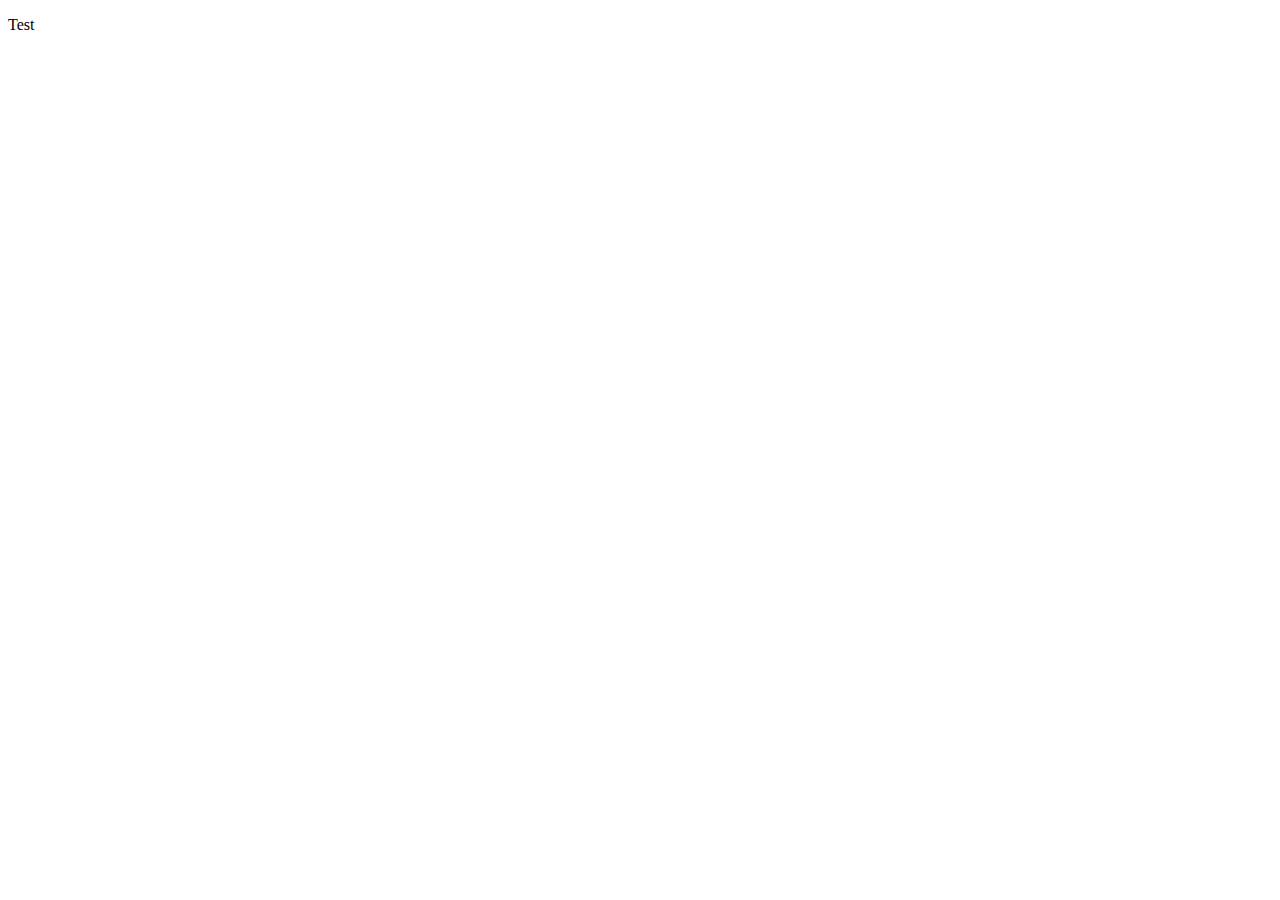
==== index.html @ 3bee56f6 "start" ====
<!DOCTYPE html>
<html lang="en">
<head>
	<meta charset="UTF-8">
	<title>Document</title>
</head>
<body>
    <p>Test</p>
    <p id="result"></p>
	<script>
		var req = new XMLHttpRequest();
		var id = '0b43d40e3aaf1972fb8f7947b8e44d5e13b1f880a4d556eab94f794069cbb08e';
		req.open("GET", "https://api.unsplash.com/photos/?client_id=0b43d40e3aaf1972fb8f7947b8e44d5e13b1f880a4d556eab94f794069cbb08e", false);
		req.send(null);
		var result = JSON.parse(req.responseText);
		console.log(result);
		var images =[];
		for (var key in result) {
		  src=result[key].urls.small;
		  var newImg = document.createElement('img');
		  newImg.setAttribute('src',src);
			document.getElementById('result').appendChild(newImg);console.log(src);
		}
		
    </script>
</body>
</html>
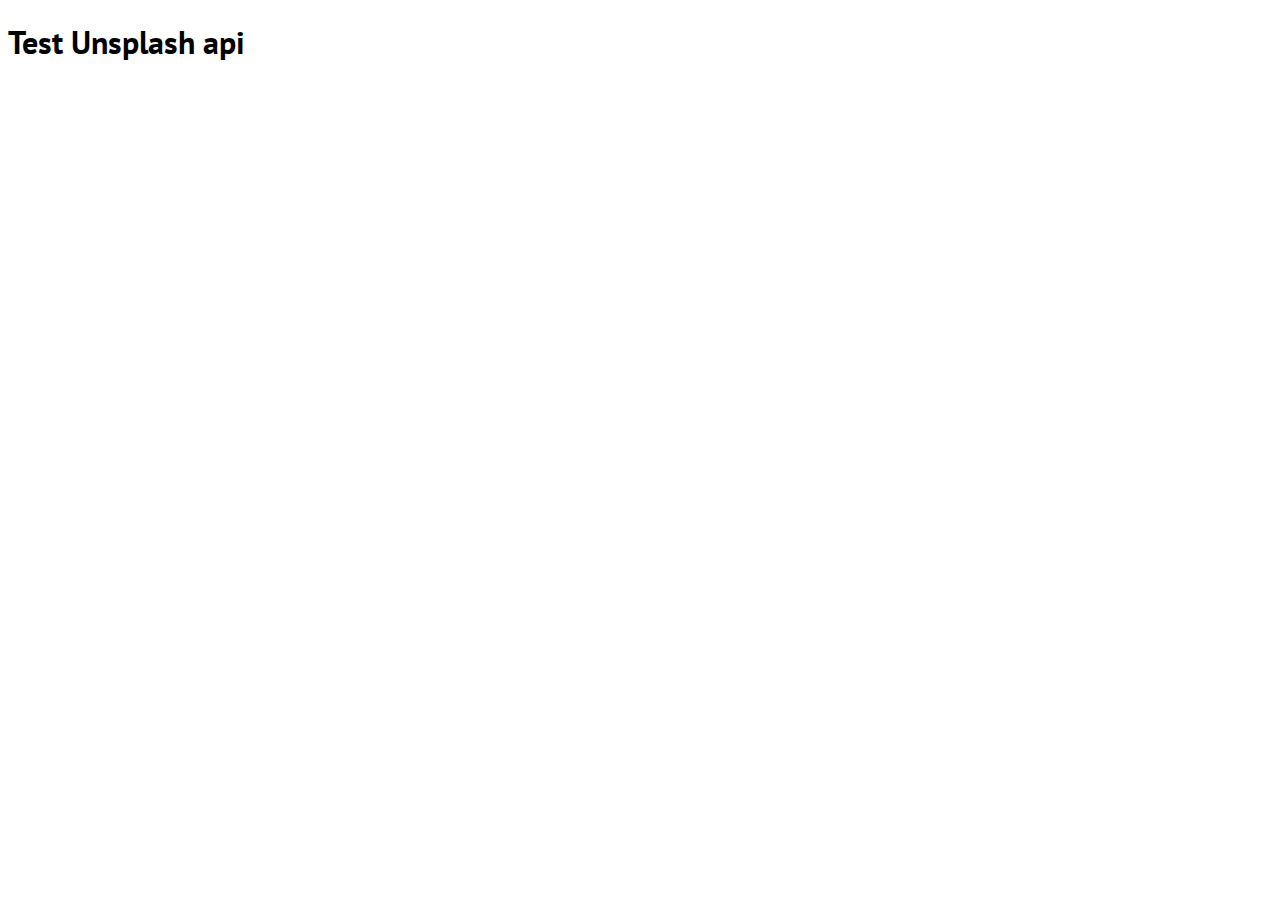
==== commit 49eaf2e0: "add collections" ====
--- a/index.html
+++ b/index.html
@@ -1,27 +1,84 @@
 <!DOCTYPE html>
 <html lang="en">
 <head>
-	<meta charset="UTF-8">
-	<title>Document</title>
+    <meta charset="UTF-8">
+    <title>Document</title>
 </head>
 <body>
-    <p>Test</p>
-    <p id="result"></p>
-	<script>
-		var req = new XMLHttpRequest();
-		var id = '0b43d40e3aaf1972fb8f7947b8e44d5e13b1f880a4d556eab94f794069cbb08e';
-		req.open("GET", "https://api.unsplash.com/photos/?client_id=0b43d40e3aaf1972fb8f7947b8e44d5e13b1f880a4d556eab94f794069cbb08e", false);
-		req.send(null);
-		var result = JSON.parse(req.responseText);
-		console.log(result);
-		var images =[];
-		for (var key in result) {
-		  src=result[key].urls.small;
-		  var newImg = document.createElement('img');
-		  newImg.setAttribute('src',src);
-			document.getElementById('result').appendChild(newImg);console.log(src);
-		}
-		
-    </script>
+<h1>Test Unsplash api</h1>
+<p id="result" class="collections"></p>
+<style>
+    @import url('https://fonts.googleapis.com/css?family=PT+Sans&subset=cyrillic');
+    body {
+        font-family: 'PT Sans', sans-serif;
+    }
+    .collections {
+        display: flex;
+        flex-wrap: wrap;
+    }
+    .collectionItem {
+        width: 50%;
+        flex: 1 0 50%;
+    }
+    .collectionItemName {
+        width: 100%;
+    }
+</style>
+<script>
+    var id = '0b43d40e3aaf1972fb8f7947b8e44d5e13b1f880a4d556eab94f794069cbb08e';
+
+    //start test
+    var req = new XMLHttpRequest();
+    req.open("GET", "https://api.unsplash.com/photos/?client_id="+id, false);
+    req.send(null);
+    var result = JSON.parse(req.responseText);
+    //console.log(result);
+    for (var key in result) {
+        var src=result[key].urls.small;
+        var newImg = document.createElement('img');
+        newImg.setAttribute('src',src);
+        //document.getElementById('result').appendChild(newImg);
+    }
+    //end test
+
+    //получаем коллекции
+    var collections = new XMLHttpRequest();
+    collections.open("GET", "https://api.unsplash.com/collections/?client_id="+id, false);
+    collections.send(null);
+    var collectionsResult = JSON.parse(collections.responseText);
+    console.log(collectionsResult);
+
+    for (var key in collectionsResult) {
+        var collectionItemContainer = document.createElement('div');
+        collectionItemContainer.setAttribute('class','collectionItem');
+
+        var collectionsItems;
+        var collectionsPhotos = [];
+        collectionsItems = collectionsResult[key].title;
+        var countImages = collectionsResult[key].preview_photos.length - 1;
+
+        for (var i = 0; i < countImages; i++)  {
+            collectionsPhotos[i] = collectionsResult[key].preview_photos[i].urls.thumb;
+            var newImg = document.createElement('img');
+            newImg.setAttribute('src',collectionsPhotos[i]);
+            collectionItemContainer.appendChild(newImg);
+        }
+        //console.log(collectionsHrefs);
+        var newCollectionItem = document.createElement('h2');
+        newCollectionItem.textContent = collectionsItems;
+        collectionItemContainer.setAttribute('data-collection',collectionsItems);
+        collectionItemContainer.appendChild(newCollectionItem);
+        document.getElementById('result').appendChild(collectionItemContainer);
+    }
+
+    //попытка поиска
+    var collections1 = new XMLHttpRequest();
+    collections1.open("GET", "https://api.unsplash.com/search/collections?query=Office Life&client_id="+id, false);
+    collections1.send(null);
+    var collectionsResult1 = JSON.parse(collections1.responseText);
+    console.log(collectionsResult1);
+
+
+</script>
 </body>
 </html>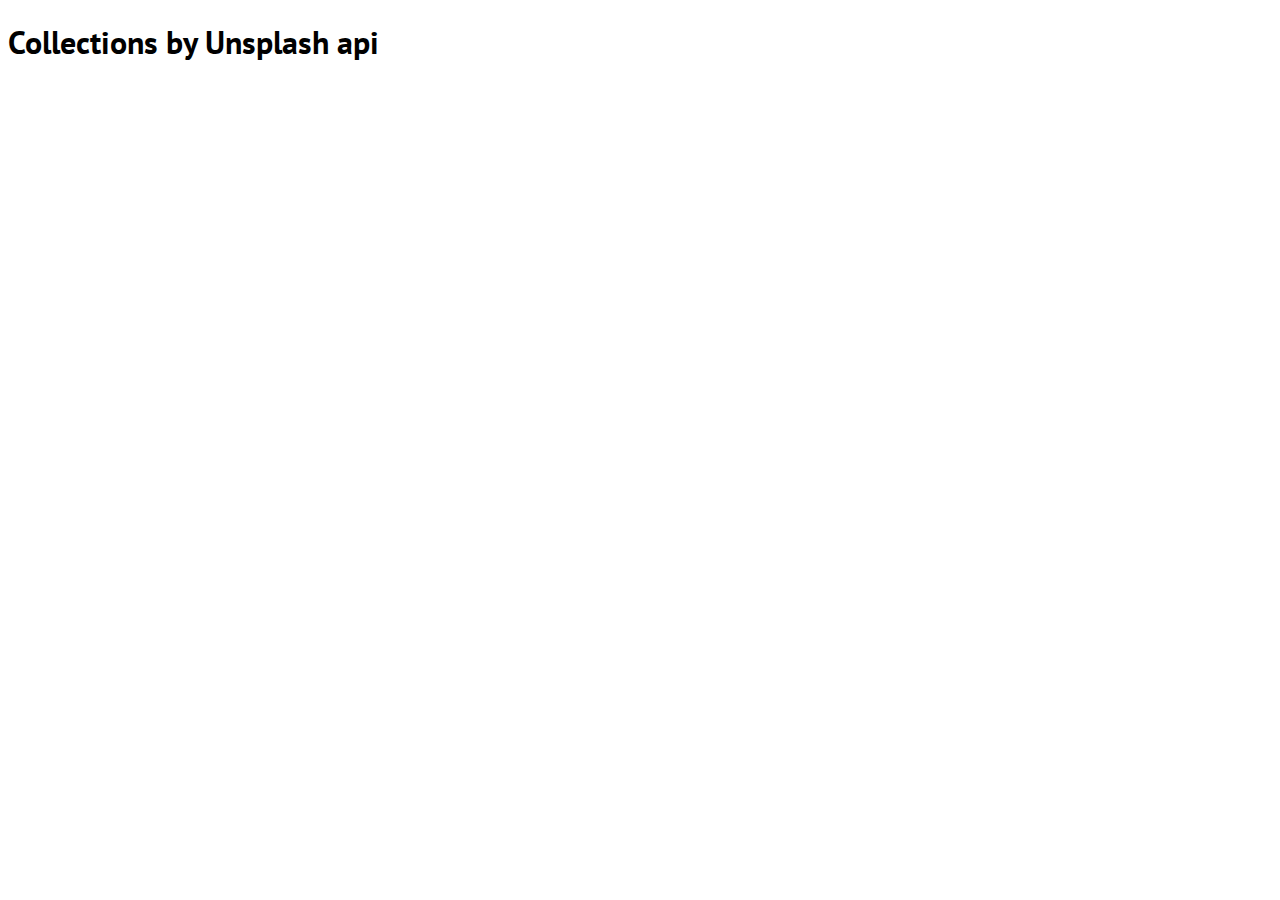
==== commit ad41b8e7: "Добавила стили, вывела автора" ====
--- a/index.html
+++ b/index.html
@@ -3,82 +3,11 @@
 <head>
     <meta charset="UTF-8">
     <title>Document</title>
+    <link rel="stylesheet" href="style.css">
 </head>
 <body>
-<h1>Test Unsplash api</h1>
-<p id="result" class="collections"></p>
-<style>
-    @import url('https://fonts.googleapis.com/css?family=PT+Sans&subset=cyrillic');
-    body {
-        font-family: 'PT Sans', sans-serif;
-    }
-    .collections {
-        display: flex;
-        flex-wrap: wrap;
-    }
-    .collectionItem {
-        width: 50%;
-        flex: 1 0 50%;
-    }
-    .collectionItemName {
-        width: 100%;
-    }
-</style>
-<script>
-    var id = '0b43d40e3aaf1972fb8f7947b8e44d5e13b1f880a4d556eab94f794069cbb08e';
-
-    //start test
-    var req = new XMLHttpRequest();
-    req.open("GET", "https://api.unsplash.com/photos/?client_id="+id, false);
-    req.send(null);
-    var result = JSON.parse(req.responseText);
-    //console.log(result);
-    for (var key in result) {
-        var src=result[key].urls.small;
-        var newImg = document.createElement('img');
-        newImg.setAttribute('src',src);
-        //document.getElementById('result').appendChild(newImg);
-    }
-    //end test
-
-    //получаем коллекции
-    var collections = new XMLHttpRequest();
-    collections.open("GET", "https://api.unsplash.com/collections/?client_id="+id, false);
-    collections.send(null);
-    var collectionsResult = JSON.parse(collections.responseText);
-    console.log(collectionsResult);
-
-    for (var key in collectionsResult) {
-        var collectionItemContainer = document.createElement('div');
-        collectionItemContainer.setAttribute('class','collectionItem');
-
-        var collectionsItems;
-        var collectionsPhotos = [];
-        collectionsItems = collectionsResult[key].title;
-        var countImages = collectionsResult[key].preview_photos.length - 1;
-
-        for (var i = 0; i < countImages; i++)  {
-            collectionsPhotos[i] = collectionsResult[key].preview_photos[i].urls.thumb;
-            var newImg = document.createElement('img');
-            newImg.setAttribute('src',collectionsPhotos[i]);
-            collectionItemContainer.appendChild(newImg);
-        }
-        //console.log(collectionsHrefs);
-        var newCollectionItem = document.createElement('h2');
-        newCollectionItem.textContent = collectionsItems;
-        collectionItemContainer.setAttribute('data-collection',collectionsItems);
-        collectionItemContainer.appendChild(newCollectionItem);
-        document.getElementById('result').appendChild(collectionItemContainer);
-    }
-
-    //попытка поиска
-    var collections1 = new XMLHttpRequest();
-    collections1.open("GET", "https://api.unsplash.com/search/collections?query=Office Life&client_id="+id, false);
-    collections1.send(null);
-    var collectionsResult1 = JSON.parse(collections1.responseText);
-    console.log(collectionsResult1);
-
-
-</script>
+    <h1>Collections by Unsplash api</h1>
+    <p id="result" class="collections"></p>
+    <script src="script.js"></script>
 </body>
 </html>--- a/style.css
+++ b/style.css
@@ -0,0 +1,119 @@
+@import url('https://fonts.googleapis.com/css?family=PT+Sans&subset=cyrillic');
+body {
+  font-family: 'PT Sans', sans-serif;
+}
+.collections {
+  display: flex;
+  flex-wrap: wrap;
+}
+.collections__item {
+  width: calc(100% / 5 - 40px );
+  margin: 0 20px 60px 20px;
+}
+.collections__item-top {
+ border-radius: 5px;
+ overflow: hidden; 
+}
+.collections__item-top:after {
+ content: '';
+ display: block;
+ clear: both;
+}
+.collections__item-img-wrap {
+  width: calc(40% - 3px);
+  height: 200px;
+  overflow: hidden;
+  position: relative;
+  float: right;
+}
+.collections__item-img-wrap:last-child {
+  margin-top: 3px;
+}
+.collections__item-img-wrap img {
+ position: absolute;
+ height: 100%;
+ left: 50%;
+ top: 0;
+ -webkit-transform: translate(-50%,0);
+ -ms-transform: translate(-50%,0);
+ -o-transform: translate(-50%,0);
+ transform: translate(-50%,0);
+}
+.collections__item-img-wrap.first {
+  height: 403px;
+  width: 60%;
+  margin-right: 3px;
+  margin-bottom: 0;
+  float: left;
+}
+/**/
+@keyframes lds-double-ring {
+  0% {
+    -webkit-transform: rotate(0);
+    transform: rotate(0);
+  }
+  100% {
+    -webkit-transform: rotate(360deg);
+    transform: rotate(360deg);
+  }
+}
+@-webkit-keyframes lds-double-ring {
+  0% {
+    -webkit-transform: rotate(0);
+    transform: rotate(0);
+  }
+  100% {
+    -webkit-transform: rotate(360deg);
+    transform: rotate(360deg);
+  }
+}
+@keyframes lds-double-ring_reverse {
+  0% {
+    -webkit-transform: rotate(0);
+    transform: rotate(0);
+  }
+  100% {
+    -webkit-transform: rotate(-360deg);
+    transform: rotate(-360deg);
+  }
+}
+@-webkit-keyframes lds-double-ring_reverse {
+  0% {
+    -webkit-transform: rotate(0);
+    transform: rotate(0);
+  }
+  100% {
+    -webkit-transform: rotate(-360deg);
+    transform: rotate(-360deg);
+  }
+}
+.lds-double-ring {
+  position: relative;
+}
+.lds-double-ring div {
+  position: absolute;
+  width: 160px;
+  height: 160px;
+  top: 20px;
+  left: 20px;
+  border-radius: 50%;
+  border: 8px solid #000;
+  border-color: #222222 transparent #222222 transparent;
+  -webkit-animation: lds-double-ring 1.6s linear infinite;
+  animation: lds-double-ring 1.6s linear infinite;
+}
+.lds-double-ring div:nth-child(2) {
+  width: 140px;
+  height: 140px;
+  top: 30px;
+  left: 30px;
+  border-color: transparent #00d8ff transparent #00d8ff;
+  -webkit-animation: lds-double-ring_reverse 1.6s linear infinite;
+  animation: lds-double-ring_reverse 1.6s linear infinite;
+}
+.lds-double-ring {
+  width: 200px !important;
+  height: 200px !important;
+  -webkit-transform: translate(-100px, -100px) scale(1) translate(100px, 100px);
+  transform: translate(-100px, -100px) scale(1) translate(100px, 100px);
+}